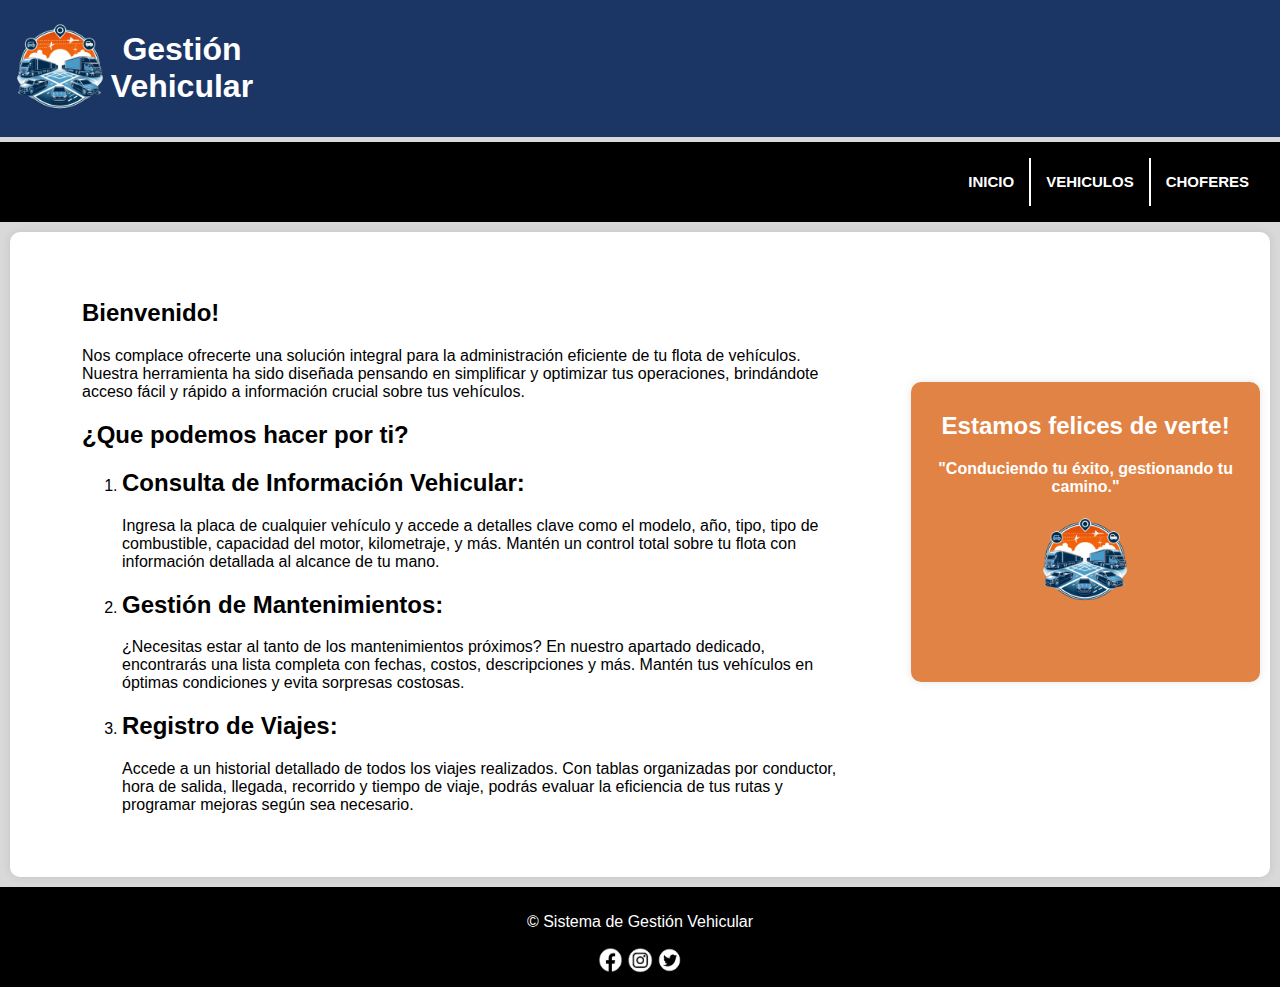
==== inicio.html @ f44ee864 "V3.0.0" ====
<!DOCTYPE html>
<html lang="en">

<head>
    <meta charset="UTF-8">
    <meta name="viewport" content="width=device-width, initial-scale=1.0">
    <title>Gestión Vehicular</title>
    <style>
        body {
            background-color: rgb(218, 217, 217);
            margin: 0px;
            padding: 0px;
            font-family: Arial, Helvetica, sans-serif;
        }

        header {
            display: flex;
            align-items: center;
            background-color: #1B3665;
            color: white;
            padding: 10px;
        }

        nav {
            background-color: #000000;
            padding: 1px;
            margin-top: 5px;
            margin-bottom: 5px;
        }

        nav ul {
            list-style-type: none;
            margin: 10px;
            padding: 5px;
            display: flex;
            justify-content: flex-end;
        }

        nav li {
            border-right: 2px solid #ffffff;
            padding: 15px;
            transition: background-color 0.3s;
        }

        nav li:last-child {
            border-right: none;
        }

        nav a {
            text-decoration: none;
            color: #ffffff;
            font-weight: bold;
            font-size: 15px;
        }

        nav li:hover {
            padding: 15px;
            background-color: grey;
        }


        section {
            display: flex;
            margin: 10px;
            padding: 10px;
            background-color: white;
            border-radius: 10px;
            box-shadow: 0 0 10px rgba(0, 0, 0, 0.1);
        }

        article {
            width: 70%;
            padding: 3% 5%;
        }

        aside {
            height: 280px;
            width: 30%;
            background-color: #da6517ce;
            color: white;
            padding: 10px;
            border-radius: 10px;
            box-shadow: 0 0 10px rgba(0, 0, 0, 0.1);
            text-align: center;
            margin-top:140px;
        }

        footer {
            bottom: 0;
            width: 100%;
            background-color: #000000;
            color: rgb(255, 255, 255);
            padding: 10px;
            text-align: center;
            box-sizing: border-box;
        }
    </style>
</head>

<body>
    <header>
        <img width="8%" src="images/LogoGestionVehicular.png" alt="Logo Gestion Vehicular">
        <h1 align="center" style="margin-right: 20px;">Gestión Vehicular</h1>
        <a href="index.php" style="margin-left: 1200px;"><img width="20%" src="images/LogoCerrarSesion.png" alt="Logo Cerrar Sesión" ></a>
    </header>

    <nav>
        <ul>
            <li><a href="#">INICIO</a></li>
            <li><a href="vehiculos.php">VEHICULOS</a></li>
            <li><a href="#">CHOFERES</a></li>
        </ul>
    </nav>

    <section>
        <article>
            <h2>Bienvenido!</h2>
            <p>Nos complace ofrecerte una solución integral para la administración eficiente de tu flota de vehículos.
                Nuestra herramienta ha sido diseñada pensando en simplificar y optimizar tus operaciones, brindándote
                acceso fácil y rápido a información crucial sobre tus vehículos.</p>
            <h2>¿Que podemos hacer por ti?</h2>
            <ol>
                <li>
                    <h2>Consulta de Información Vehicular:</h2>
                    <p>Ingresa la placa de cualquier vehículo y accede a detalles clave como el modelo, año, tipo, tipo de combustible, capacidad del motor, kilometraje, y más. Mantén un control total sobre tu flota con información detallada al alcance de tu mano.</p>
                </li>
            
                <li>
                    <h2>Gestión de Mantenimientos:</h2>
                    <p>¿Necesitas estar al tanto de los mantenimientos próximos? En nuestro apartado dedicado, encontrarás una lista completa con fechas, costos, descripciones y más. Mantén tus vehículos en óptimas condiciones y evita sorpresas costosas.</p>
                </li>
            
                <li>
                    <h2>Registro de Viajes:</h2>
                    <p>Accede a un historial detallado de todos los viajes realizados. Con tablas organizadas por conductor, hora de salida, llegada, recorrido y tiempo de viaje, podrás evaluar la eficiencia de tus rutas y programar mejoras según sea necesario.</p>
                </li>
            </ol>
        </article>
        <aside>
            <h2>Estamos felices de verte!</h2>
            <p><strong>"Conduciendo tu éxito, gestionando tu camino."</strong></p>
            <img width="30%" src="images/LogoGestionVehicular.png" alt="Logo Gestion Vehicular" align="center">
        </aside>
    </section>

    <footer>
        <p>&copy Sistema de Gestión Vehicular</p>
        <a href="https://www.facebook.com/zuck?locale=es_LA"><img width="2%" src="images/LogoFacebook.png" alt="LogoInsta"></a>
        <a href="https://www.instagram.com/zuck/"><img width="2%" src="images/LogoInsta.png" alt="LogoInsta"></a>
        <a href="https://twitter.com/MarkCrtlC"><img width="2%" src="images/LogoTwitter.png" alt="LogoInsta"> </a>
    </footer>
</body>

</html>
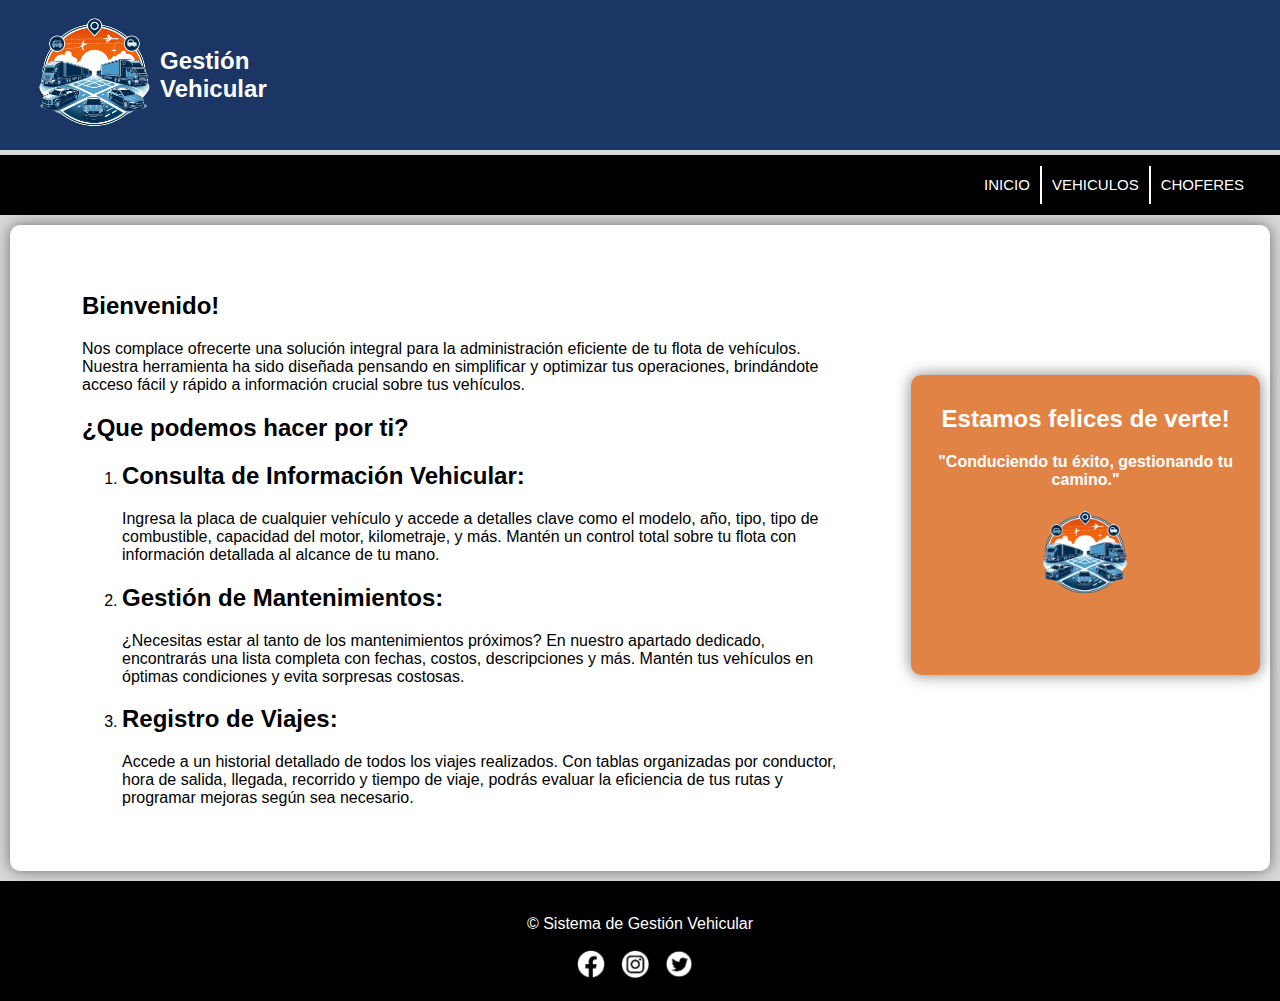
==== commit 6790a53c: "V3.0.1" ====
--- a/inicio.html
+++ b/inicio.html
@@ -5,103 +5,17 @@
     <meta charset="UTF-8">
     <meta name="viewport" content="width=device-width, initial-scale=1.0">
     <title>Gestión Vehicular</title>
-    <style>
-        body {
-            background-color: rgb(218, 217, 217);
-            margin: 0px;
-            padding: 0px;
-            font-family: Arial, Helvetica, sans-serif;
-        }
-
-        header {
-            display: flex;
-            align-items: center;
-            background-color: #1B3665;
-            color: white;
-            padding: 10px;
-        }
-
-        nav {
-            background-color: #000000;
-            padding: 1px;
-            margin-top: 5px;
-            margin-bottom: 5px;
-        }
-
-        nav ul {
-            list-style-type: none;
-            margin: 10px;
-            padding: 5px;
-            display: flex;
-            justify-content: flex-end;
-        }
-
-        nav li {
-            border-right: 2px solid #ffffff;
-            padding: 15px;
-            transition: background-color 0.3s;
-        }
-
-        nav li:last-child {
-            border-right: none;
-        }
-
-        nav a {
-            text-decoration: none;
-            color: #ffffff;
-            font-weight: bold;
-            font-size: 15px;
-        }
-
-        nav li:hover {
-            padding: 15px;
-            background-color: grey;
-        }
-
-
-        section {
-            display: flex;
-            margin: 10px;
-            padding: 10px;
-            background-color: white;
-            border-radius: 10px;
-            box-shadow: 0 0 10px rgba(0, 0, 0, 0.1);
-        }
-
-        article {
-            width: 70%;
-            padding: 3% 5%;
-        }
-
-        aside {
-            height: 280px;
-            width: 30%;
-            background-color: #da6517ce;
-            color: white;
-            padding: 10px;
-            border-radius: 10px;
-            box-shadow: 0 0 10px rgba(0, 0, 0, 0.1);
-            text-align: center;
-            margin-top:140px;
-        }
-
-        footer {
-            bottom: 0;
-            width: 100%;
-            background-color: #000000;
-            color: rgb(255, 255, 255);
-            padding: 10px;
-            text-align: center;
-            box-sizing: border-box;
-        }
-    </style>
+    
+    <link rel="stylesheet" href="css/main.css">
+    <link rel="stylesheet" href="css/inicio.css">
 </head>
 
 <body>
     <header>
-        <img width="8%" src="images/LogoGestionVehicular.png" alt="Logo Gestion Vehicular">
-        <h1 align="center" style="margin-right: 20px;">Gestión Vehicular</h1>
-        <a href="index.php" style="margin-left: 1200px;"><img width="20%" src="images/LogoCerrarSesion.png" alt="Logo Cerrar Sesión" ></a>
+        <img id="logoEmpresa" src="images/LogoGestionVehicular.png" alt="Logo Gestion Vehicular">
+        <h1>Gestión Vehicular</h1>
+        <a href="index.php" style="margin-left: 1200px;"><img class="logoSalir" src="images/LogoCerrarSesion.png"
+                alt="Logo Cerrar Sesión"></a>
     </header>
 
     <nav>
@@ -122,32 +36,38 @@
             <ol>
                 <li>
                     <h2>Consulta de Información Vehicular:</h2>
-                    <p>Ingresa la placa de cualquier vehículo y accede a detalles clave como el modelo, año, tipo, tipo de combustible, capacidad del motor, kilometraje, y más. Mantén un control total sobre tu flota con información detallada al alcance de tu mano.</p>
+                    <p>Ingresa la placa de cualquier vehículo y accede a detalles clave como el modelo, año, tipo, tipo
+                        de combustible, capacidad del motor, kilometraje, y más. Mantén un control total sobre tu flota
+                        con información detallada al alcance de tu mano.</p>
                 </li>
-            
+
                 <li>
                     <h2>Gestión de Mantenimientos:</h2>
-                    <p>¿Necesitas estar al tanto de los mantenimientos próximos? En nuestro apartado dedicado, encontrarás una lista completa con fechas, costos, descripciones y más. Mantén tus vehículos en óptimas condiciones y evita sorpresas costosas.</p>
+                    <p>¿Necesitas estar al tanto de los mantenimientos próximos? En nuestro apartado dedicado,
+                        encontrarás una lista completa con fechas, costos, descripciones y más. Mantén tus vehículos en
+                        óptimas condiciones y evita sorpresas costosas.</p>
                 </li>
-            
+
                 <li>
                     <h2>Registro de Viajes:</h2>
-                    <p>Accede a un historial detallado de todos los viajes realizados. Con tablas organizadas por conductor, hora de salida, llegada, recorrido y tiempo de viaje, podrás evaluar la eficiencia de tus rutas y programar mejoras según sea necesario.</p>
+                    <p>Accede a un historial detallado de todos los viajes realizados. Con tablas organizadas por
+                        conductor, hora de salida, llegada, recorrido y tiempo de viaje, podrás evaluar la eficiencia de
+                        tus rutas y programar mejoras según sea necesario.</p>
                 </li>
             </ol>
         </article>
         <aside>
             <h2>Estamos felices de verte!</h2>
             <p><strong>"Conduciendo tu éxito, gestionando tu camino."</strong></p>
-            <img width="30%" src="images/LogoGestionVehicular.png" alt="Logo Gestion Vehicular" align="center">
+            <img src="images/LogoGestionVehicular.png" alt="Logo Gestion Vehicular">
         </aside>
     </section>
 
     <footer>
         <p>&copy Sistema de Gestión Vehicular</p>
-        <a href="https://www.facebook.com/zuck?locale=es_LA"><img width="2%" src="images/LogoFacebook.png" alt="LogoInsta"></a>
-        <a href="https://www.instagram.com/zuck/"><img width="2%" src="images/LogoInsta.png" alt="LogoInsta"></a>
-        <a href="https://twitter.com/MarkCrtlC"><img width="2%" src="images/LogoTwitter.png" alt="LogoInsta"> </a>
+        <a  href="https://www.facebook.com/zuck?locale=es_LA"><img id="logoRedes" src="images/LogoFacebook.png" alt="LogoInsta"></a>
+        <a  href="https://www.instagram.com/zuck/"><img id="logoRedes" src="images/LogoInsta.png" alt="LogoInsta"></a>
+        <a href="https://twitter.com/MarkCrtlC"><img id="logoRedes" src="images/LogoTwitter.png" alt="LogoInsta"> </a>
     </footer>
 </body>
 
--- a/css/main.css
+++ b/css/main.css
@@ -0,0 +1,98 @@
+body {
+    background-color: rgb(218, 217, 217);
+    margin: 0;
+    padding: 0;
+    font-family: Arial, Helvetica, sans-serif;
+}
+
+header {
+    display: flex;
+    align-items: center;
+    background-color: #1B3665;
+    color: white;
+    padding: 10px;
+}
+
+#logoEmpresa {
+    width: 130px;
+    margin-left: 20px;
+}
+
+.logoSalir {
+    width: 40px;
+    height: 40px;
+    margin-left: 200px;
+}
+
+header h1 {
+    margin-right: 20px;
+    color: white;
+    font-size: x-large;
+}
+
+header a {
+    color: white;
+    text-decoration: none;
+    margin-left: 1200px;
+}
+
+nav {
+    background-color: #000000;
+    padding: 1px;
+    margin-top: 5px;
+    margin-bottom: 5px;
+}
+
+nav ul {
+    list-style-type: none;
+    margin: 5px;
+    padding: 5px;
+    display: flex;
+    justify-content: flex-end;
+    margin-right: 20px;
+}
+
+nav li {
+    border-right: 2px solid #ffffff;
+    padding: 10px;
+    transition: background-color 0.3s;
+}
+
+nav li:hover {
+    padding: 10px;
+    background-color: grey;
+}
+
+nav li:last-child {
+    border-right: none;
+   
+}
+
+nav a {
+    text-decoration: none;
+    color: #ffffff;
+    font-size: 15px;
+}
+
+
+footer {
+    bottom: 0;
+    width: 100%;
+    background-color: #000000;
+    color: rgb(255, 255, 255);
+    padding: 18px;
+    text-align: center;
+    box-sizing: border-box;
+    margin-top: 5px;
+    
+}
+
+#logoRedes {
+    width: 30px;
+    height: 30px;
+    margin-right: 10px;
+}
+
+
+
+
--- a/css/inicio.css
+++ b/css/inicio.css
@@ -0,0 +1,29 @@
+section {
+    display: flex;
+    margin: 10px;
+    padding: 10px;
+    background-color: white;
+    border-radius: 10px;
+    box-shadow: 0 0 15px rgba(0, 0, 0, 0.5);
+}
+
+article {
+    width: 70%;
+    padding: 3% 5%;
+}
+
+aside {
+    height: 280px;
+    width: 30%;
+    background-color: #da6517ce;
+    color: white;
+    padding: 10px;
+    border-radius: 10px;
+    box-shadow: 0 0 15px rgba(0, 0, 0, 0.5);
+    text-align: center;
+    margin-top: 140px;
+}
+
+aside img{
+    width: 30%;
+}